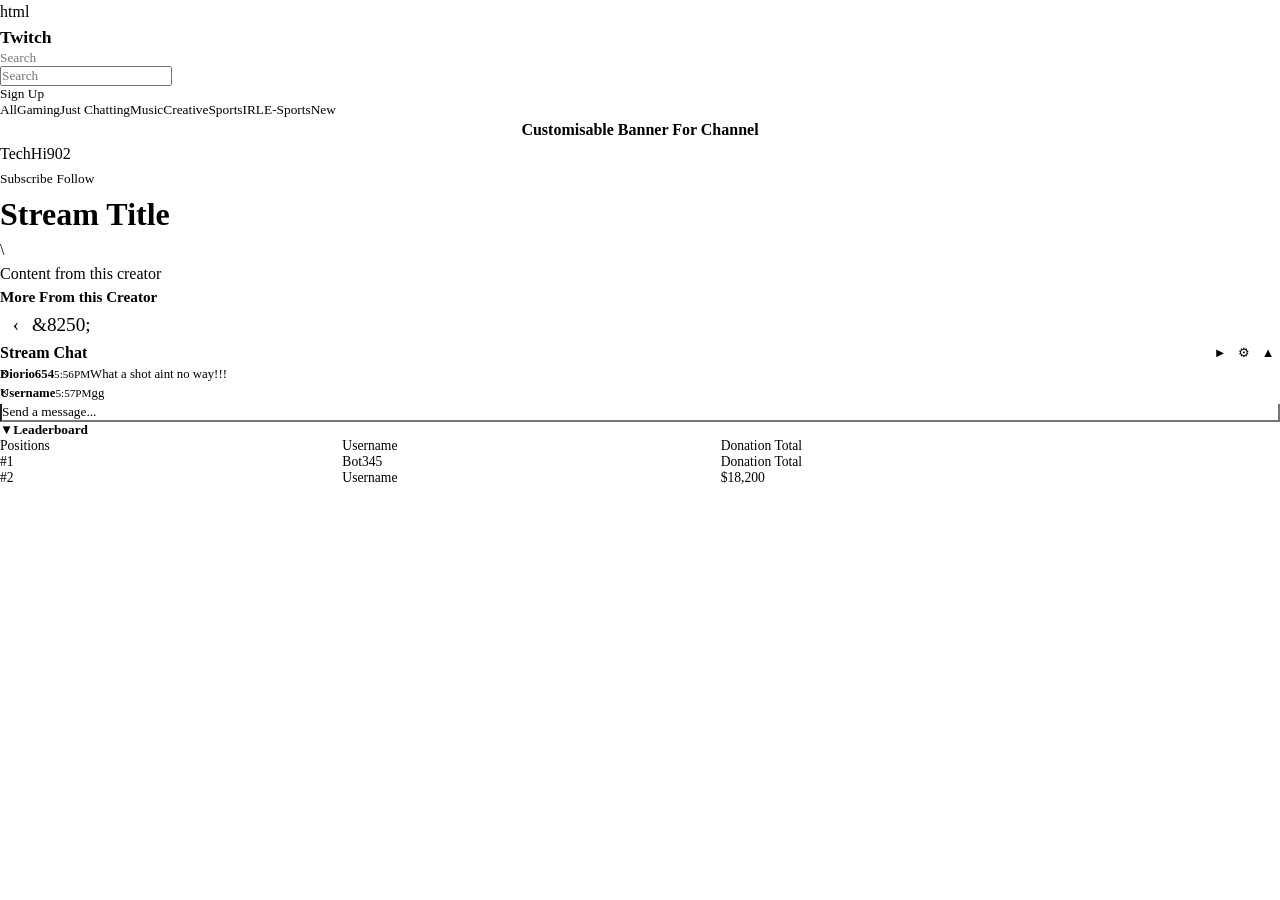
==== twitch redesign/stream.html @ 9281519c "Added authenticator form for Css visuals" ====
html
<!DOCTYPE html>
<html lang="en">
<head>
    <meta charset="UTF-8">
    <meta name="viewport" content="width=device-width, initial-scale=1.0">
    <title>Twitch Redesign - Stream</title>
    <link rel="stylesheet" href="css/variables.css">
    <link rel="stylesheet" href="css/base.css">
    <link rel="stylesheet" href="css/layout.css">
    <link rel="stylesheet" href="css/components.css">
</head>
<body>

    <!-- ================ NAV BAR (Same as index.html =============)-->

    <header class -"navbar">
        <div class="navbar-left">
            <a href="index.html" class="logo">
                <span class="logo-icon"></span>
                <span class="logo-text">Twitch</span>
            </a>
            <button class = "browse-btn">Browse</button>
        </div>

        <div class="navbar-search">
            <input type="search" placeholder="Search" aria-label="Search">
        </div>

        <div class="navbar-right">
            <input type="search" placeholder="Search" aria-label="Search">

        </div>

        <div class="navbar-right">
            <button class="btn-secondary" data-open-auth>Log In</button>
            <button class="btn primary" data-open-auth>Sign Up</button>
            <button class="hamburger-toggle" aria-label="Open Menu" aria-expanded="false">
            <span></span>
            <span></span>
            <span></span>
            </button>
        </div>

        <!--==================Category Pills=================-->
<nav class="category-pills">
    <button class="pill active">All</button>
    <button class="pill">Gaming</button>
    <button class="pill">Just Chatting</button>
    <button class="pill">Music</button>
    <button class="pill">Creative</button>
    <button class="pill">Sports</button>
    <button class="pill">IRL</button>
    <button class="pill">E-Sports</button>
    <button class="pill">New</button>
    <!--All/ Gaming/ Just Chatting/ Music / Creative/ Sports/ IRL/ E-sports-->
</nav>

        <!--logo, browse, search, loin/signup buttons, hamburger icon-->
     </header>

     <!-- =================Customisable Channel Banner ================-->
      <div class="channel-banner">
        Customisable Banner For Channel
      </div>

      <div class="stream-layout">

        <!--===================Player + Info (left column)==================-->
        <div class="stream-main">
            <div class="video-player" aria-label="Stream video player">
                <!-- ===video/ placeholder goes here==-->
            </div>
            <div class="stream-info">
                <img class="pfp" src="" alt="">
                <span class="username">TechHi902</span>
                <div class="stream-stats">
                    <span class="viewers"></span>
                    <span class="status-dot live"></span>
                </div>
                <div class="stream-actions">
                    <button class="btn-primary">Subscribe</button>
                    <button class ="btn-secondary">Follow</button>
                </div>
            </div>

            <h1 class="stream title">Stream Title</h1>

            <div class="tag-row">
                <!-- tag pills, capped at 3-4 + "+N more-->
            </div>\
            
            <p class="stream-description">Content from this creator</p>

            <!-- mobile-only quick access buttons-->

            <div class="mobile-panel-buttons">
                <button class="btn-primary" data-panel="chat">Live Chat</button>
                <button class="btn-primary" data-panel="leaderboard"></button>
            </div>

            <section class= "carousel section"></section>
                <h2 class ="carousel-title">More From this Creator</h2>
                <div class = "carousel-row">
                    <button class="carousel-arrow" aria-label="Scroll left">&#8249</button>
                    <div class="carousel-track"></div>
                    <button class="carousel-arrow" aria-label="Scroll right">&8250;</button>
                </div>
            </section>
        </div>

        <!-- ================= Chat + Leaderboard (right column) =============== -->
        <div class="chat-panel">
    <div class="chat-panel-header">
        <span>Stream Chat</span>
        <div class="chat-header-actions">
            <button class="chat-pause-toggle" aria-label="Pause chat">&#9658;</button>
            <button class="chat-settings" aria-label="Chat settings">&#9881;</button>
            <button class="chat-collapse-toggle" aria-label="Collapse chat">&#9650;</button>
        </div>
    </div>

    <div class="chat-messages">
        <div class="chat-message pinned">
            <span class="chat-user">Diorio654</span>
            <span class="chat-time">5:56PM</span>
            <span class="chat-text">What a shot aint no way!!!</span>
            <button class="chat-delete-btn" aria-label="Delete comment">&times;</button>
        </div>

        <div class="chat-message">
            <span class="chat-user">Username</span>
            <span class="chat-time">5:57PM</span>
            <span class="chat-text">gg</span>
            <button class="chat-delete-btn" aria-label="Delete comment">&times;</button>
        </div>
    </div>

    <input class="chat-input" type="text" placeholder="Send a message...">
</div>

<div class="leaderboard">
    <button class="leaderboard-toggle" aria-expanded="true">
        <span class ="leaderboard-chevron">&#9660</span>Leaderboard    
    </button>
    <div class="collapsible-content" id="leaderboard-content">
        <table class="leaderboard-table">
            <thead>
                <tr>
                    <th>Positions</th>
                    <th>Username</th>
                    <th>Donation Total</th>
                </tr>
            </thead>
                <tbody>
                    <tr>
                        <td>#1</td>
                        <td>Bot345</td>
                        <td>Donation Total</td>
                    </tr>
                    <tr>
                        <td>#2</td>
                        <td>Username</td>
                        <td>$18,200</td>
                    </tr>
                </tbody>
        </table>
    </div>
</div>



      <!-- =============== Auth Modal =================-->
      <div class="modal-overlay" id="auth-modal" hidden>
        <div class="modal-card">
            <button class="modal-close" aria-label="Close">&times;</button>

            
<!-- Step 1: Sign In / Create Account -->
        <div class="auth-step" data-step="signin-signup">
            <div class="auth-logo">
                <span class="logo-icon"></span>
            </div>

            <div class="auth-tabs">
                <button class="auth-tab active" data-auth-tab="signin">Sign In</button>
                <button class="auth-tab" data-auth-tab="signup">Create Account</button>
            </div>

            <!-- Sign In fields -->
            <form class="auth-form" data-form="sign-in">
                <label>
                    Email / Username
                    <input type="text" name="identifier" required>
                </label>
                <label>
                    Password
                    <input type="password" name="password" required>
                </label>
                <p class="auth-link">Forgotten password? <a href="#">Click here</a></p>
                <button type="submit" class="btn-primary">Sign In</button>
            </form>

            <!-- Create Account fields -->
            <form class="auth-form" data-form="create-account" hidden>
                <label>
                    Email / Username
                    <input type="text" name="identifier" required>
                </label>
                <label>
                    Password
                    <input type="password" name="password" required>
                </label>
                <label>
                    Re-Enter Password
                    <input type="password" name="password-confirm" required>
                </label>
                <p class="field-error-message"></p>

                <p class="auth-security-note">
                    🔒 You'll set up two-factor authentication next to keep your account and stream secure.
                </p>

                <button type="submit" class="btn-primary">Create Account</button>
            </form>
        </div>

        <!-- Step 2: 2FA QR setup -->
        <div class="auth-step" data-step="2fa-setup" hidden>
            <div class="auth-logo"><span class="logo-icon"></span></div>
            <p class="auth-instructions">
                Scan this QR code using your phone's camera or an authenticator app
                to set up two-factor authentication. This helps keep your account
                and stream secure.
            </p>
            <div class="qr-placeholder"></div>
            <button class="btn-primary" data-next="2fa-code">Next</button>
        </div>

        <!-- Step 3: 2FA code entry -->
        <div class="auth-step" data-step="2fa-code" hidden>
            <div class="auth-logo"><span class="logo-icon"></span></div>
            <p class="auth-instructions">
                Enter the authentication code from your app below.
            </p>
            <input type="text" class="auth-code-input" placeholder="Enter authentication code">
            <p class="auth-link">Didn't receive a code? <a href="#">Click here to resend</a></p>
            <button class="btn-primary" data-next="signin-signup">Next</button>
        </div>

    </div>
</div>
      <script src="js/main.js" defer></script>
      <script src="js/nav.js" defer></script>
      <script src="js/carousel.js" defer></script>
      <script src="js/chat.js" defer></script>
      <script src="js/leaderboard.js" defer></script>
      <script src="js/auth.js" defer></script>
    </body>
---- twitch redesign/css/base.css ----
/* ===================================================
base.css
Reset+ global based rules. everything here is site wide
=====================================================*/

*{
    margin: 0;
    padding: 0;
    box-sizing: border-box;
}

html {
    scroll-behaviour: smooth;
}

body{
    font-family: 'inter' , 'Segoe UI', Roboto, Helevetica, Arial, sans-serif
    background-color: var(--bg-page);
    color: var(--text-primary);
    line-height: 1.5;
    -webkit-font-smoothing: antialiased;
}

img {
    max-width: 100%;
    display: block;
}

a {
    color: inherit;
    text-decoration: none;
}

button {
    font-family: inherit;
    cursor: pointer;
    border: none;
    background: none;
    color: inherit;
}

input{
    font-family: inherit;
}

ul,
ol {
    list-style: none; 
}

/*Visible keyboard focus - accesiblity*/
a:focus-visible,
button:focus-visible,
input:focus-visible{
    outline: 2px solid var (--purple-light);
    outline-offset: 2px;
}

/*Respect reduced motion preference*/
@media (prefers-reduced-motion: reduce) {
    animation-duration: 0.01ms !important;
    animation-iteration-count: 1 !important;
    transition-duration: 0.01ms !important;
    scroll-behaviour: auto !important;
}

/*Utility: visually hidden but still readable by screen readers */
.visually-hidden {
    position: absolute;
    width:1px;
    height:1px;
    overflow: hidden;
    clip: rect(0,0,0,0);
    white-space:nowrap;
}
---- twitch redesign/css/layout.css ----
/*===========================================================
layout.css
Structural layout: nav, sidebar, grid systems, page-level positioning.
Mobile first: base styles = mobile, override upward with @media (min-width ; var(--breakpoint-desktop)) for desktop.
=================================================================================================================*/

/*--- Top nav bar ----*/
.navbar {
    background-color: var(--bg-header);
    display: flex;
    align-items: center;
    justify-content: space-between;
    gap: var(--space-md);
    padding: var(--space-sm) var(--space-md);
}

.navbar-left {
    display: flex;
    align-items: center;
    gap: var(--space-md);
}

.logo {
display: flex;
align-items: center;
gap:var(--space-xs);
}

.logo-text {
    font-weight: 700;
    font-size: 1.1rem;
}

.browse-btn {
    background-color: var(--bg-surface);
    color:var(--text-primary);
    border: 1px solid var(--border-divider);
    border-radius: var(--radius-pill);
    padding: var(--space-xs) var(--space-md);
    display: none; /* hidden on mobile*/
}

.navbar-search {
    flex: 1;
    max-width: 400px;
}

.navbar-search input{
width: 100%;
background-color: var(--bg-surface);
border: 1px solid var(--border-divider);
border-radius: var(--radius-pill);
padding: var(--space-xs) var(--space-md);
color: var(--text-primary);
}

.navbar-search input: :placeholder {
    color: var(--text-muted);
}

.navbar-right {
    display: flex;
    align-items: center;
    gap: var(--space-sm);
}

.navbar-right .btn-secondary,
.navbar-right .btn-primary {
    display: none; /* hidden on mobile shown on dekstop below
}

/*--- Hamburger icon---*/
.hamburger-toggle {
    display: flex;
    flex-direction: column;
    justify-content: center;
    gap: 4px;
    width: 24px;
    height: 24px;
}

.hamburger-drawer {
    position: fixed;
    top: 0;
    right: 0; 
    width: 260px;
    height: 100%;
    background-color: var(--bg-surface);
    border-left: 1px solid var(--border-divider);
    padding: var(--space-lg) var(--space-md);
    transform: translateX(100%);
    transition: transform var(--duration-expand) var(--ease-out);
}

.hamburger-drawer.open {
    transform: translateX(0);
    transition: transform var(--duration-expand) var(--ease-out);
}

    /* background-color: var (--bg header); */
    /*displayt: flex; align-items: center; justify-content: space-between; */
}

/* -- Cateogry pill row ----*/
.category-pills {
   display: flex;
   gap: var(--space-sm);
   overflow-x: auto;
   padding: var(--space-sm) var(--space-md);
   scrollbar-width: none; /* hides scroll bar on firefox */
}

.category-pills::-webkit-scrollbar{
    display: none; /* hide scrollbar on chrome, safari, edge*/
}

.category-pills .pill {
    flex-shrink: 0;
    background-color: var(--bg-surface);
    color: var(--text-primary);
    border: 1px solid var(--border-divider);
    border-radius: var(--radius-pill);
    padding: var(--space-xs) var(--space-md);
    white-space: nowrap;
}

.category-pills .pill-active {
background-color: var(--purple-primary);
border-color: var(--purple-primary);
font-weight: 700;
}



/* --- Sidebar (Followed Channels / Top Live Channels) --- */
.sidebar {
    display:none; /*hidden by deafult on mobile - hamburger menu replaces it */
    width: 240px;
    flex-shrink: 0;
    backgrund-color: var(--bg-surface);
}

.sidebar-header {
    background-color: var(--purple-light);
    color: var(--bg-page); /* dark text on light purple constrast improved */
    font-size: 0.9rem;
    font-weight: 700;
    padding: var(--space-sm) var(--space-md);
}

.channel-list-headers {
    display: flex;
    justify-content: space-inbetween;
    padding: var(--space-xs) var(--space-md);
    color: var(--text-muted);
    font-size: 0.75rem;
    border-bottom: 1px solid var(--border-divider-);
}

.channel-row {
    display: flex;
    align-items: center;
    justify-content: space-inbetween;
    gap: var(--space-sm);
    padding: var(--space-sm) var(--space-md);
    border-bottom: 1px solid var(--border-divider);
}

.channel-row .username {
    color: var(--text-primary);
    font-size: 0.85rem;
}

.channel-row .view-count {
    color: var(--text-primary);
    font-size: 0.85rem;
}


/* Carousel Sections---*/
.carousel-section {
    padding:var(--space-md);
}

.carousel-title {
    background-color: var(--bg-surface);
    color: var(--text-primary);
    font-size: 0.95rem;
    padding: var(--space-sm) var(--space-md);
    border-radius: var(--radius-sm);
    margin-bottom: var(--space-sm);
}

.carousel-row {
    display: flex;
    align-items: center;
    gap: var(--space-xs);
}

.carousel-track {
    display: flex;
    gap: var(--space-md);
    overflow-x: auto;
    scroll-behavior: smooth;
    scrollbar-width: none; 
}

.carousel-track::-webkit-scrollbar {
    display: none;
}

.carousel-arrow {
    flex-shrink: 0;
    background-color: var(--bg-surface);
    color: var(--text-primary);
    border-radius: 50%;
    width: 32px;
    height: 32px;
    font-size: 1.2rem;
}

/* --- Channel Banner ---- */
.channel-banner {
    background-color: var(--purple-muted);
    color: var(--text-primary);
    text-align: center;
    font-weight: 700;
    padding: var(--space-sm);
}

/* ---- Stream Page Layout ---*/
.stream-layout {
    display: flex;
    flex-direction: column;
    gap: var(--space-md);
    padding: var(--space-md);
}

.stream-main {
    display: flex;
    flex-direction: column;
    gap: var(--space-sm);
}
.mobile-panel-buttons {
    display: flex;
    gap: var(--space-sm);
}

.stream-side {
    display: none; /* hidden on mobile accessed via the buttons above instead */
    flex-direction: column;
    gap: var(--space-md);
}

.stream-side.mobile-open {
    display: flex; /* main.js adds this class when a panel button is tapped */
}

/* ---Auth Modal Layout---*/

.modal-card {
    width: 100%;
    max-width: 360px;
    padding: var(--space-lg);
    display: flex;
    flex-direction: column;
    gap: var(--space-md);
    position: relative;
    margin: var(--space-md);
}

.auth-logo {
    dispaly: flex;
    justify-content: center;
}

.auth-tabs {
    display: flex;
    gap: var(--space-sm);
    justify-content: center;
}

.auth-form {
    display: flex;
    flex-direction: column;
    gap: var(--space-sm);
}

.auth-form label {
    display: flex;
    flex-direction: column;
    gap: var(--space-xs);
    font-size: 0.85rem;
    color: var(--text-secondary);
 }

 .auth-form input {
    background-color: var(--bg-page);
    border: 1px solid vare(--border-divider);
    border-radius: var(--radius-sm);
    padding: var(--raqdius-sm);
    color:var(--text-primary);
 }

/* ---- Dekstop side by side columns --- */
@media (min-width: 1024px) {
    .stream.layout {
        flex-direction: row;
    }

    .stream-main {
        flex: 7;
    }

    .stream-side {
        display: flex; /*always visibler on desktop*/
        flex: 3;
    }

    .mobile-panel-buttons {
        display: none /* not needed on desktop sidebar is always shown*/
    }
}
/* ===== Page WrapperL Sidebar + main content --- */
.page-body {
    dispaly: flex;
}

.main-content {
    flex: 1;
    min-width: 0; /*prevents flex children from overflowing on narrower screens
}
/* Main content grid: stream page -- */
.stream-layout {
    /*display: grid; grid -template-columns: 1fr; gap: var(--space-md); */
}

/* ---Desktop overrides --- */
@media (min-width: 1024px) {
    .sidebar {
        display: block;
    }

    .hamburger-toggle {
        display:none;
    }

    .browse-btn {
        display: block;
    }

    .navbar-right .btn secondary,
    .navbar-right .btn-primary {
        display: block;
    }

    .stream-layout {
        /*grid-template-columns: 70% 30%; */
    }
}
---- twitch redesign/css/components.css ----
/*=====================================================================
components.css
reusuable Ui components: cards, buttons, chat panel, leadorboard, tags
=====================================================================*/

/*---- Buttons ----*/
.btn-primary {
    background-color: var(--purple-primary);
    color: var(--text-primary);
    border-radius: var(--radius-pill);
    padding: var(--space-sm) var(--space-md);
}

.btn-secondary {
    background-color: var(--purple-muted);
    color: var(--text-primary);
    border-radius: var(--radius-pill);
    padding: var(--space-sm) var(--space-md);
}

/*---Streamer Card----*/
.card {
    background-color: var(--bg-surface);
    border: 1px solid var(--border-divider);
    border-radius: var(--radius-md);
    flex-shrink: 0;
    width: 260px;
    overflow: hidden;
}

.card-thumbnail {
    width: 100%;
    aspect-ratio: 16 / 9;
    background-color: var(--border-divider);
}

.card-info {
    display: flex;
    align-items: center;
    gap: var(--space-sm);
    padding: var(--space-sm);
}

.card-pfp {
    width: 32px;
    height: 32px;
    border-radius: 50%;
    background-color: var(--text-muted); /* visible placeholder until real images are added*/
    flex-shrink: 0;
}

.card-details {
    display: flex;
    flex-direction: column;
    min-width: 0; /* allows text overflows to work below*/
}

.card-username {
    color: var(--text-primary);
    font-size:0.85rem;
    font-weight: 700;
    white-space: nowrap;
    overflow: hidden;
    text-overflow: ellipsis;
}

.card-viewers {
    color: var(--text-secondary);
    font-size: 0.75rem;
}

.card-tags {
    display: flex;
    gap: var(--space-xs);
    padding: 0 var(--space-sm) var(--space-sm);
    flex-wrap: wrap;
}

.tag {
    background-color: var(--border-divider);
    color: var(--text-secondary);
    font-size: 0.7rem;
    padding: 2px var(--space-xs);
    border-radius: var(--radius-sm);
}
/* Status Dot ---*/
.status-dot {
    width: 8px;
    height: 8px;
    border-radius: 50%;
}

.status-dot.live{
    background-color:var(--status-offline);
}

/*--- Video Player ---*/
.video-player {
    width: 100%
    aspect-ratio: 16 / 9;
    background-color: var(--border-divider);
    border-left: 3px solid var(--purple-primary);
}

/* --- Chat panel --- */
.chat-panel {
  background-color: var(--bg-surface);
  border: 1px solid var(--border-divider);
  border-radius: var(--radius-md);
  display: flex;
  flex-direction: column;
  max-height: 500px;
}

.chat-panel-header {
  display: flex;
  align-items: center;
  justify-content: space-between;
  padding: var(--space-sm) var(--space-md);
  border-bottom: 1px solid var(--border-divider);
  font-weight: 700;
}

.chat-header-actions {
  display: flex;
  gap: var(--space-xs);
}

.chat-header-actions button {
  width: 24px;
  height: 24px;
  font-size: 0.8rem;
  color: var(--text-secondary);
}

.chat-panel.collapsed .chat-messages,
.chat-panel.collapsed .chat-input {
  display: none;
}

.chat-messages {
  flex: 1;
  overflow-y: auto;
  padding: var(--space-sm);
  display: flex;
  flex-direction: column;
  gap: var(--space-xs);
}

.chat-message {
  display: flex;
  align-items: baseline;
  gap: var(--space-xs);
  padding: var(--space-xs);
  border-radius: var(--radius-sm);
  font-size: 0.8rem;
  position: relative;
}

.chat-message.pinned {
  background-color: var(--border-divider);
  border-left: 3px solid var(--purple-primary);
  padding-right: 24px; /* room for the delete button */
}

.chat-user {
  color: var(--purple-light);
  font-weight: 700;
  flex-shrink: 0;
}

.chat-time {
  color: var(--text-muted);
  font-size: 0.7rem;
  flex-shrink: 0;
}

.chat-text {
  color: var(--text-primary);
}

.chat-delete-btn {
  position: absolute;
  right: var(--space-xs);
  top: var(--space-xs);
  color: var(--text-muted);
  font-size: 0.9rem;
}

.chat-delete-btn:hover {
  color: var(--status-offline);
}

.chat-input {
  border-top: 1px solid var(--border-divider);
  background: transparent;
  color: var(--text-primary);
  padding: var(--space-sm);
}

.chat-input::placeholder {
  color: var(--text-muted);
}

/*Leaderbaord Panel --- */
.leaderboard {
  background-color: var(--bg-surface);
  border: 1px solid var(--border-divider);
  border-radius: var(--radius-md);
  overflow: hidden;
}

.leaderboard-toggle {
  width: 100%;
  display: flex;
  align-items: center;
  gap: var(--space-xs);
  padding: var(--space-sm) var(--space-md);
  font-weight: 700;
  color: var(--text-primary);
}

.leaderboard-chevron {
  transition: transform var(--duration-toggle) var(--ease-out);
}

.collapsible-content.collapsed + .leaderboard-chevron,
.leaderboard-toggle[aria-expanded="false"] .leaderboard-chevron {
  transform: rotate(-90deg);
}

.leaderboard-table {
  width: 100%;
  border-collapse: collapse;
  font-size: 0.85rem;
}

.leaderboard-table th {
  color: var(--text-muted);
  text-align: left;
  font-weight: 400;
  padding: var(--space-xs) var(--space-md);
  border-bottom: 1px solid var(--border-divider);
}

.leaderboard-table td {
  color: var(--text-primary);
  padding: var(--space-xs) var(--space-md);
  border-bottom: 1px solid var(--border-divider);

/*--Collapsible Panel shared behaviour ---*/
.collapsible-content {
    overflow: hidden;
    transition: max-height var(--duration-collapse)var(--ease-out);
}

.collapsible-content.collapsed {
    max-height: 0;
    transition: max-height var(--duration-collapse)var(--ease-in);
}

/* --- Stream info block ---*/
.stream-info {
    display: flex;
    align-items: center;
    flex-wrap: wrap;
    gap: var(--space-sm);

}

.stream-info .pfp {
    width: 40px;
    height: 40px;
    border-radius: 50%;
    background-color: var(--text-muted);
}

.stream-info .username {
    background-color: var(--bg-surface);
    padding: var(--space-xs) var(--space-sm);
    border-radius: var(--radius-pill);
    font-weight: 700;
}

.stream-stats {
    display:flex;
    align-items: center;
    gap: var(--space-xs);
    color: var(--purple-light);
    font-weight: 700;
}

.stream-actions {
    margin-left: auto;
    display: flex;
    gap: var(--space-sm);
}

.stream-title {
    font-sizeA: 1.1rem;
}

.tag-row {
    display: flex;
    gap: var(--space-xs);
    flex-wrap: wrap;
}

.stream-description {
    color: var(--text-secondary);
    font-size: 0.9rem;
}
/*Auth Modal*/
.modal-overlay {
    position: fixed;
    inset: 0;
    background-color: rgba(0,0,0,0.6);
    display: flex;
    align-items: center;
    justify-content: center;
}

.modal-card{
    background-color: var(--bg-surface);
    border: 1px solid var(--border-divider);
    border-radius: var(--radius-md);
}

/* Form error State*/
.field-error {
    border:1px solid var(--status-offline);
}

.field-error-message {
    color: var(--status-offline);
    font-size: 085rem;
}
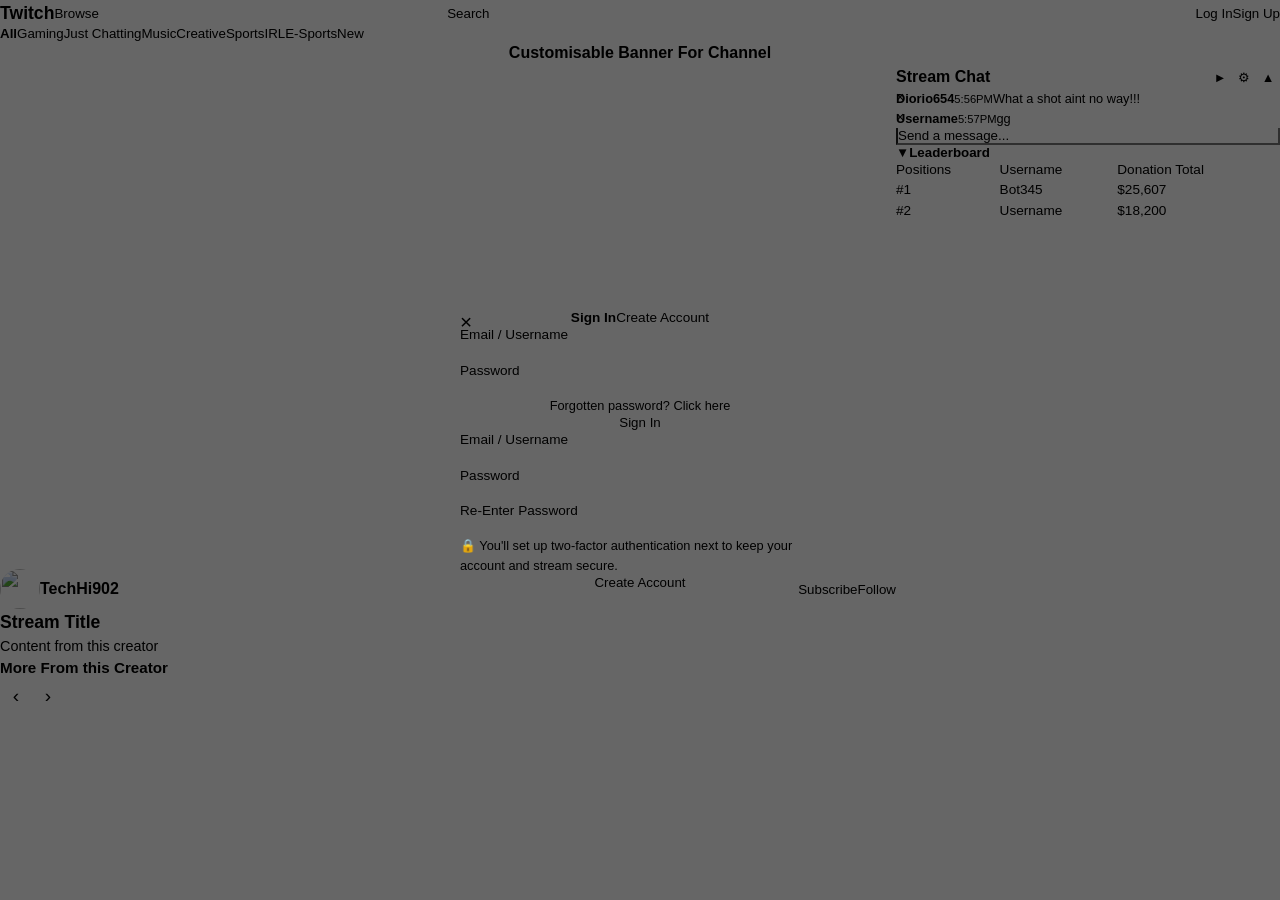
==== commit 73ea95ee: "Fixed remaining errors from CSS syntas across all stylesheets" ====
--- a/twitch redesign/stream.html
+++ b/twitch redesign/stream.html
@@ -1,4 +1,4 @@
-html
+
 <!DOCTYPE html>
 <html lang="en">
 <head>
@@ -14,7 +14,7 @@
 
     <!-- ================ NAV BAR (Same as index.html =============)-->
 
-    <header class -"navbar">
+    <header class ="navbar">
         <div class="navbar-left">
             <a href="index.html" class="logo">
                 <span class="logo-icon"></span>
@@ -28,21 +28,17 @@
         </div>
 
         <div class="navbar-right">
-            <input type="search" placeholder="Search" aria-label="Search">
-
-        </div>
-
-        <div class="navbar-right">
             <button class="btn-secondary" data-open-auth>Log In</button>
-            <button class="btn primary" data-open-auth>Sign Up</button>
+            <button class="btn-primary" data-open-auth>Sign Up</button>
             <button class="hamburger-toggle" aria-label="Open Menu" aria-expanded="false">
             <span></span>
             <span></span>
             <span></span>
             </button>
         </div>
-
-        <!--==================Category Pills=================-->
+     </header>
+
+             <!--==================Category Pills=================-->
 <nav class="category-pills">
     <button class="pill active">All</button>
     <button class="pill">Gaming</button>
@@ -56,9 +52,6 @@
     <!--All/ Gaming/ Just Chatting/ Music / Creative/ Sports/ IRL/ E-sports-->
 </nav>
 
-        <!--logo, browse, search, loin/signup buttons, hamburger icon-->
-     </header>
-
      <!-- =================Customisable Channel Banner ================-->
       <div class="channel-banner">
         Customisable Banner For Channel
@@ -84,11 +77,11 @@
                 </div>
             </div>
 
-            <h1 class="stream title">Stream Title</h1>
+            <h1 class="stream-title">Stream Title</h1>
 
             <div class="tag-row">
                 <!-- tag pills, capped at 3-4 + "+N more-->
-            </div>\
+            </div>
             
             <p class="stream-description">Content from this creator</p>
 
@@ -96,20 +89,21 @@
 
             <div class="mobile-panel-buttons">
                 <button class="btn-primary" data-panel="chat">Live Chat</button>
-                <button class="btn-primary" data-panel="leaderboard"></button>
-            </div>
-
-            <section class= "carousel section"></section>
+                <button class="btn-primary" data-panel="leaderboard">Leaderboard</button>
+            </div>
+
+            <section class= "carousel-section">
                 <h2 class ="carousel-title">More From this Creator</h2>
                 <div class = "carousel-row">
-                    <button class="carousel-arrow" aria-label="Scroll left">&#8249</button>
+                    <button class="carousel-arrow" aria-label="Scroll left">&#8249;</button>
                     <div class="carousel-track"></div>
-                    <button class="carousel-arrow" aria-label="Scroll right">&8250;</button>
+                    <button class="carousel-arrow" aria-label="Scroll right">&#8250;</button>
                 </div>
             </section>
         </div>
 
         <!-- ================= Chat + Leaderboard (right column) =============== -->
+         <aside class="stream-side" id="side-panel">
         <div class="chat-panel">
     <div class="chat-panel-header">
         <span>Stream Chat</span>
@@ -141,7 +135,7 @@
 
 <div class="leaderboard">
     <button class="leaderboard-toggle" aria-expanded="true">
-        <span class ="leaderboard-chevron">&#9660</span>Leaderboard    
+        <span class ="leaderboard-chevron">&#9660;</span> Leaderboard    
     </button>
     <div class="collapsible-content" id="leaderboard-content">
         <table class="leaderboard-table">
@@ -156,7 +150,7 @@
                     <tr>
                         <td>#1</td>
                         <td>Bot345</td>
-                        <td>Donation Total</td>
+                        <td>$25,607</td>
                     </tr>
                     <tr>
                         <td>#2</td>
@@ -167,6 +161,8 @@
         </table>
     </div>
 </div>
+</aside>
+</div>                      <!--closed .stream-layout-->
 
 
 
@@ -257,3 +253,4 @@
       <script src="js/leaderboard.js" defer></script>
       <script src="js/auth.js" defer></script>
     </body>
+</html>
--- a/twitch redesign/css/base.css
+++ b/twitch redesign/css/base.css
@@ -10,11 +10,11 @@
 }
 
 html {
-    scroll-behaviour: smooth;
+    scroll-behavior: smooth;
 }
 
 body{
-    font-family: 'inter' , 'Segoe UI', Roboto, Helevetica, Arial, sans-serif
+    font-family: 'inter' , 'Segoe UI', Roboto, Helvetica, Arial, sans-serif;
     background-color: var(--bg-page);
     color: var(--text-primary);
     line-height: 1.5;
@@ -52,16 +52,18 @@
 a:focus-visible,
 button:focus-visible,
 input:focus-visible{
-    outline: 2px solid var (--purple-light);
+    outline: 2px solid var(--purple-light);
     outline-offset: 2px;
 }
 
 /*Respect reduced motion preference*/
-@media (prefers-reduced-motion: reduce) {
+@media (prefers-reduced-motion: reduce){
+*{
     animation-duration: 0.01ms !important;
     animation-iteration-count: 1 !important;
     transition-duration: 0.01ms !important;
-    scroll-behaviour: auto !important;
+    scroll-behavior: auto !important;
+}
 }
 
 /*Utility: visually hidden but still readable by screen readers */
--- a/twitch redesign/css/layout.css
+++ b/twitch redesign/css/layout.css
@@ -54,7 +54,7 @@
 color: var(--text-primary);
 }
 
-.navbar-search input: :placeholder {
+.navbar-search input::placeholder {
     color: var(--text-muted);
 }
 
@@ -66,7 +66,7 @@
 
 .navbar-right .btn-secondary,
 .navbar-right .btn-primary {
-    display: none; /* hidden on mobile shown on dekstop below
+    display: none; /* hidden on mobile shown on dekstop below*/
 }
 
 /*--- Hamburger icon---*/
@@ -99,7 +99,7 @@
 
     /* background-color: var (--bg header); */
     /*displayt: flex; align-items: center; justify-content: space-between; */
-}
+
 
 /* -- Cateogry pill row ----*/
 .category-pills {
@@ -124,7 +124,7 @@
     white-space: nowrap;
 }
 
-.category-pills .pill-active {
+.category-pills .pill.active {
 background-color: var(--purple-primary);
 border-color: var(--purple-primary);
 font-weight: 700;
@@ -137,7 +137,7 @@
     display:none; /*hidden by deafult on mobile - hamburger menu replaces it */
     width: 240px;
     flex-shrink: 0;
-    backgrund-color: var(--bg-surface);
+    background-color: var(--bg-surface);
 }
 
 .sidebar-header {
@@ -150,17 +150,17 @@
 
 .channel-list-headers {
     display: flex;
-    justify-content: space-inbetween;
+    justify-content: space-between;
     padding: var(--space-xs) var(--space-md);
     color: var(--text-muted);
     font-size: 0.75rem;
-    border-bottom: 1px solid var(--border-divider-);
+    border-bottom: 1px solid var(--border-divider);
 }
 
 .channel-row {
     display: flex;
     align-items: center;
-    justify-content: space-inbetween;
+    justify-content: space-between;
     gap: var(--space-sm);
     padding: var(--space-sm) var(--space-md);
     border-bottom: 1px solid var(--border-divider);
@@ -270,7 +270,7 @@
 }
 
 .auth-logo {
-    dispaly: flex;
+    display: flex;
     justify-content: center;
 }
 
@@ -296,15 +296,15 @@
 
  .auth-form input {
     background-color: var(--bg-page);
-    border: 1px solid vare(--border-divider);
+    border: 1px solid var(--border-divider);
     border-radius: var(--radius-sm);
-    padding: var(--raqdius-sm);
+    padding: var(--space-sm);
     color:var(--text-primary);
  }
 
 /* ---- Dekstop side by side columns --- */
 @media (min-width: 1024px) {
-    .stream.layout {
+    .stream-layout {
         flex-direction: row;
     }
 
@@ -323,12 +323,12 @@
 }
 /* ===== Page WrapperL Sidebar + main content --- */
 .page-body {
-    dispaly: flex;
+    display: flex;
 }
 
 .main-content {
     flex: 1;
-    min-width: 0; /*prevents flex children from overflowing on narrower screens
+    min-width: 0; /*prevents flex children from overflowing on narrower screens*/
 }
 /* Main content grid: stream page -- */
 .stream-layout {
@@ -349,7 +349,7 @@
         display: block;
     }
 
-    .navbar-right .btn secondary,
+    .navbar-right .btn-secondary,
     .navbar-right .btn-primary {
         display: block;
     }
--- a/twitch redesign/css/components.css
+++ b/twitch redesign/css/components.css
@@ -91,12 +91,12 @@
 }
 
 .status-dot.live{
-    background-color:var(--status-offline);
+    background-color:var(--status-live);
 }
 
 /*--- Video Player ---*/
 .video-player {
-    width: 100%
+    width: 100%;
     aspect-ratio: 16 / 9;
     background-color: var(--border-divider);
     border-left: 3px solid var(--purple-primary);
@@ -247,16 +247,16 @@
   color: var(--text-primary);
   padding: var(--space-xs) var(--space-md);
   border-bottom: 1px solid var(--border-divider);
-
+}
 /*--Collapsible Panel shared behaviour ---*/
 .collapsible-content {
     overflow: hidden;
-    transition: max-height var(--duration-collapse)var(--ease-out);
+    transition: max-height var(--duration-collapse) var(--ease-out);
 }
 
 .collapsible-content.collapsed {
     max-height: 0;
-    transition: max-height var(--duration-collapse)var(--ease-in);
+    transition: max-height var(--duration-collapse) var(--ease-in);
 }
 
 /* --- Stream info block ---*/
@@ -297,7 +297,7 @@
 }
 
 .stream-title {
-    font-sizeA: 1.1rem;
+    font-size: 1.1rem;
 }
 
 .tag-row {
@@ -325,6 +325,69 @@
     border: 1px solid var(--border-divider);
     border-radius: var(--radius-md);
 }
+  .modal-close {
+    position: absolute;
+    top: var(--space-sm);
+    right: var(--space-sm);
+    font-size: 1.3rem;
+    color:var(--text-secondary);
+  }
+.auth-tab {
+  background-color: var(--bg-page);
+  color: var(--text-secondary);
+  border-radius: var(--radius-pill);
+  padding: var(--space-xs) var(--space-md);
+  font-size: 0.85rem;
+}
+
+.auth-tab.active {
+  background-color: var(--purple-primary);
+  color: var(--text-primary);
+  font-weight: 700;
+}
+
+.auth-link {
+  font-size: 0.8rem;
+  color: var(--text-muted);
+  text-align: center;
+}
+
+.auth-link a {
+  color: var(--purple-light);
+}
+
+.auth-security-note {
+  background-color: var(--bg-page);
+  border: 1px solid var(--purple-muted);
+  border-radius: var(--radius-sm);
+  padding: var(--space-sm);
+  font-size: 0.8rem;
+  color: var(--text-secondary);
+}
+
+.auth-instructions {
+  font-size: 0.85rem;
+  color: var(--text-secondary);
+  text-align: center;
+}
+
+.qr-placeholder {
+  width: 160px;
+  height: 160px;
+  background-color: var(--text-primary);
+  border: 3px solid var(--purple-primary);
+  border-radius: var(--radius-sm);
+  margin: 0 auto;
+}
+
+.auth-code-input {
+  background-color: var(--bg-page);
+  border: 1px solid var(--border-divider);
+  border-radius: var(--radius-sm);
+  padding: var(--space-sm);
+  color: var(--text-primary);
+  text-align: center;
+}
 
 /* Form error State*/
 .field-error {
@@ -333,5 +396,5 @@
 
 .field-error-message {
     color: var(--status-offline);
-    font-size: 085rem;
+    font-size: 0.85rem;
 }
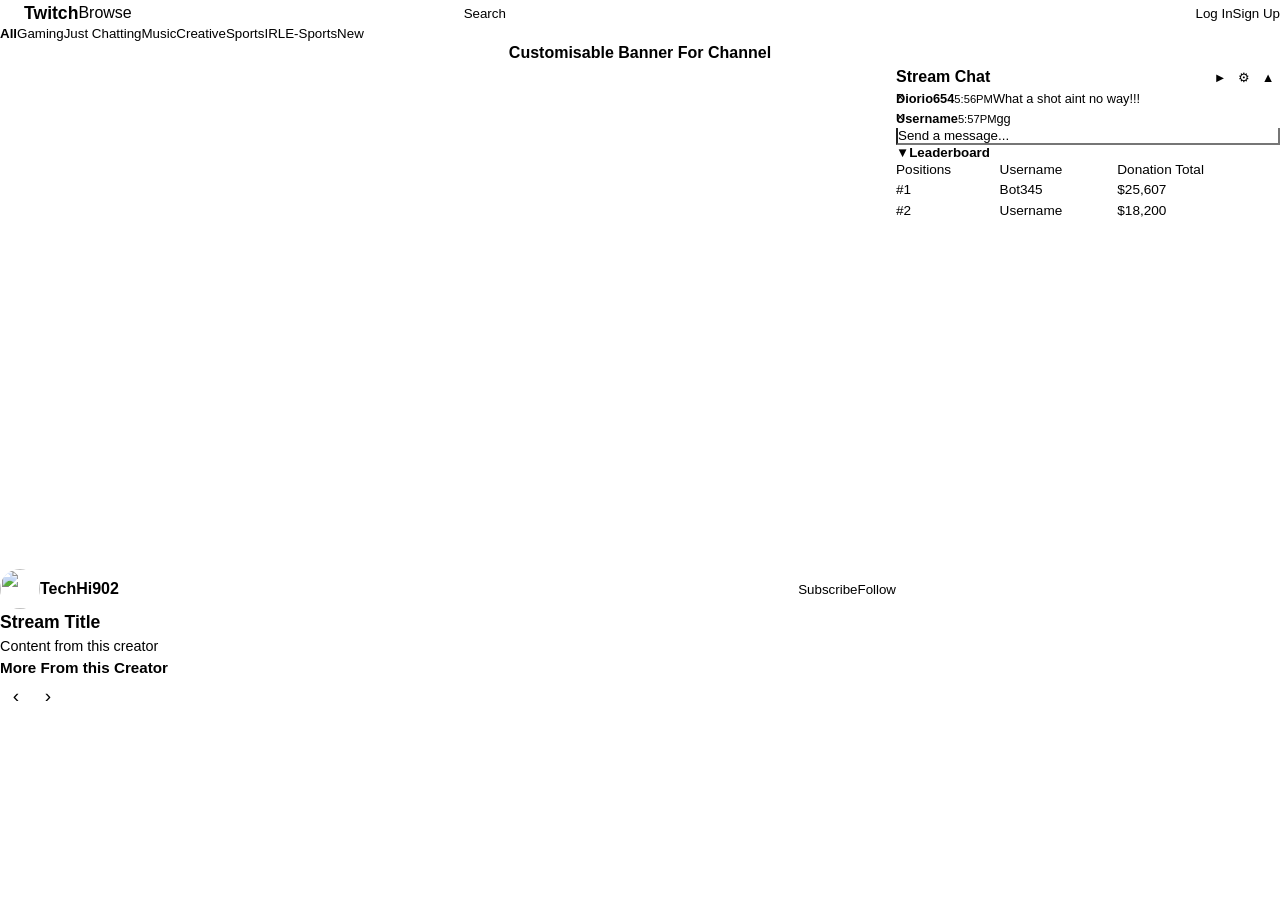
==== commit 86467f44: "hidden html attribvute with css rule fixed override with [hidden]" ====
--- a/twitch redesign/stream.html
+++ b/twitch redesign/stream.html
@@ -20,7 +20,7 @@
                 <span class="logo-icon"></span>
                 <span class="logo-text">Twitch</span>
             </a>
-            <button class = "browse-btn">Browse</button>
+            <a href="stream.html" class="browse-btn">Browse</a>
         </div>
 
         <div class="navbar-search">
@@ -28,8 +28,8 @@
         </div>
 
         <div class="navbar-right">
-            <button class="btn-secondary" data-open-auth>Log In</button>
-            <button class="btn-primary" data-open-auth>Sign Up</button>
+            <button class="btn-secondary" data-open-auth="signin">Log In</button>
+            <button class="btn-primary" data-open-auth="signup">Sign Up</button>
             <button class="hamburger-toggle" aria-label="Open Menu" aria-expanded="false">
             <span></span>
             <span></span>
@@ -166,83 +166,57 @@
 
 
 
-      <!-- =============== Auth Modal =================-->
       <div class="modal-overlay" id="auth-modal" hidden>
-        <div class="modal-card">
-            <button class="modal-close" aria-label="Close">&times;</button>
-
-            
-<!-- Step 1: Sign In / Create Account -->
-        <div class="auth-step" data-step="signin-signup">
-            <div class="auth-logo">
-                <span class="logo-icon"></span>
-            </div>
-
-            <div class="auth-tabs">
-                <button class="auth-tab active" data-auth-tab="signin">Sign In</button>
-                <button class="auth-tab" data-auth-tab="signup">Create Account</button>
-            </div>
-
-            <!-- Sign In fields -->
-            <form class="auth-form" data-form="sign-in">
-                <label>
-                    Email / Username
-                    <input type="text" name="identifier" required>
-                </label>
-                <label>
-                    Password
-                    <input type="password" name="password" required>
-                </label>
-                <p class="auth-link">Forgotten password? <a href="#">Click here</a></p>
-                <button type="submit" class="btn-primary">Sign In</button>
-            </form>
-
-            <!-- Create Account fields -->
-            <form class="auth-form" data-form="create-account" hidden>
-                <label>
-                    Email / Username
-                    <input type="text" name="identifier" required>
-                </label>
-                <label>
-                    Password
-                    <input type="password" name="password" required>
-                </label>
-                <label>
-                    Re-Enter Password
-                    <input type="password" name="password-confirm" required>
-                </label>
-                <p class="field-error-message"></p>
-
-                <p class="auth-security-note">
-                    🔒 You'll set up two-factor authentication next to keep your account and stream secure.
-                </p>
-
-                <button type="submit" class="btn-primary">Create Account</button>
-            </form>
-        </div>
-
-        <!-- Step 2: 2FA QR setup -->
-        <div class="auth-step" data-step="2fa-setup" hidden>
-            <div class="auth-logo"><span class="logo-icon"></span></div>
-            <p class="auth-instructions">
-                Scan this QR code using your phone's camera or an authenticator app
-                to set up two-factor authentication. This helps keep your account
-                and stream secure.
-            </p>
-            <div class="qr-placeholder"></div>
-            <button class="btn-primary" data-next="2fa-code">Next</button>
-        </div>
-
-        <!-- Step 3: 2FA code entry -->
-        <div class="auth-step" data-step="2fa-code" hidden>
-            <div class="auth-logo"><span class="logo-icon"></span></div>
-            <p class="auth-instructions">
-                Enter the authentication code from your app below.
-            </p>
-            <input type="text" class="auth-code-input" placeholder="Enter authentication code">
-            <p class="auth-link">Didn't receive a code? <a href="#">Click here to resend</a></p>
-            <button class="btn-primary" data-next="signin-signup">Next</button>
-        </div>
+  <div class="modal-card">
+    <button class="modal-close" aria-label="Close">&times;</button>
+
+    <!-- Sign In -->
+    <div class="auth-step" data-step="signin">
+      <div class="auth-logo"><span class="logo-icon"></span></div>
+      <h2 class="auth-heading">Sign In</h2>
+      <form class="auth-form" data-form="sign-in">
+        <label>Email / Username<input type="text" name="identifier" required></label>
+        <label>Password<input type="password" name="password" required></label>
+        <p class="auth-link">Forgotten password? <a href="#">Click here</a></p>
+        <button type="submit" class="btn-primary">Sign In</button>
+      </form>
+      <p class="auth-switch">New here? <a href="#" data-switch-auth="signup">Create an account</a></p>
+    </div>
+
+    <!-- Create Account -->
+    <div class="auth-step" data-step="signup" hidden>
+      <div class="auth-logo"><span class="logo-icon"></span></div>
+      <h2 class="auth-heading">Create Account</h2>
+      <form class="auth-form" data-form="create-account">
+        <label>Email / Username<input type="text" name="identifier" required></label>
+        <label>Password<input type="password" name="password" required></label>
+        <label>Re-Enter Password<input type="password" name="password-confirm" required></label>
+        <p class="field-error-message"></p>
+        <p class="auth-security-note">🔒 You'll set up two-factor authentication next to keep your account and stream secure.</p>
+        <button type="submit" class="btn-primary">Create Account</button>
+      </form>
+      <p class="auth-switch">Already have an account? <a href="#" data-switch-auth="signin">Sign in</a></p>
+    </div>
+
+    <!-- 2FA QR setup -->
+    <div class="auth-step" data-step="2fa-setup" hidden>
+      <div class="auth-logo"><span class="logo-icon"></span></div>
+      <p class="auth-instructions">Scan this QR code using your phone's camera or an authenticator app to set up two-factor authentication.</p>
+      <div class="qr-placeholder"></div>
+      <button class="btn-primary" data-next="2fa-code">Next</button>
+    </div>
+
+    <!-- 2FA code entry -->
+    <div class="auth-step" data-step="2fa-code" hidden>
+      <div class="auth-logo"><span class="logo-icon"></span></div>
+      <p class="auth-instructions">Enter the authentication code from your app below.</p>
+      <input type="text" class="auth-code-input" placeholder="Enter authentication code">
+      <p class="auth-link">Didn't receive a code? <a href="#">Click here to resend</a></p>
+      <button class="btn-primary" data-next="complete">Next</button>
+    </div>
+
+  </div>
+
 
     </div>
 </div>
--- a/twitch redesign/css/layout.css
+++ b/twitch redesign/css/layout.css
@@ -26,6 +26,14 @@
 gap:var(--space-xs);
 }
 
+.logo-icon {
+    width: 24px;
+    height: 24px;
+    border-radius: var(--radius-sm);
+    background-color: var(--purple-primary);
+    display: inline-block;
+}
+
 .logo-text {
     font-weight: 700;
     font-size: 1.1rem;
@@ -37,7 +45,7 @@
     border: 1px solid var(--border-divider);
     border-radius: var(--radius-pill);
     padding: var(--space-xs) var(--space-md);
-    display: none; /* hidden on mobile*/
+    display: none; 
 }
 
 .navbar-search {
@@ -138,6 +146,7 @@
     width: 240px;
     flex-shrink: 0;
     background-color: var(--bg-surface);
+    padding-top: var(--space-md);           /*ADDED THIS as I wanted to realign the top nav bar with category pills*/
 }
 
 .sidebar-header {
--- a/twitch redesign/css/components.css
+++ b/twitch redesign/css/components.css
@@ -319,6 +319,19 @@
     align-items: center;
     justify-content: center;
 }
+.modal-overlay[hidden] {
+  display: none;
+}
+
+.auth-step {
+  display:flex;
+  flex-direction: column;
+  gap: var(--space-md);
+}
+
+.auth-step[hidden]{
+  display: none;
+}
 
 .modal-card{
     background-color: var(--bg-surface);
@@ -332,6 +345,27 @@
     font-size: 1.3rem;
     color:var(--text-secondary);
   }
+
+  .nav-username {
+  color: var(--text-primary);
+  font-weight: 700;
+  padding: var(--space-xs) var(--space-sm);
+}
+
+.auth-heading {
+  text-align: center;
+  font-size: 1.1rem;
+}
+
+.auth-switch {
+  font-size: 0.8rem;
+  color: var(--text-muted);
+  text-align: center;
+}
+
+.auth-switch a {
+  color: var(--purple-light);
+}
 .auth-tab {
   background-color: var(--bg-page);
   color: var(--text-secondary);
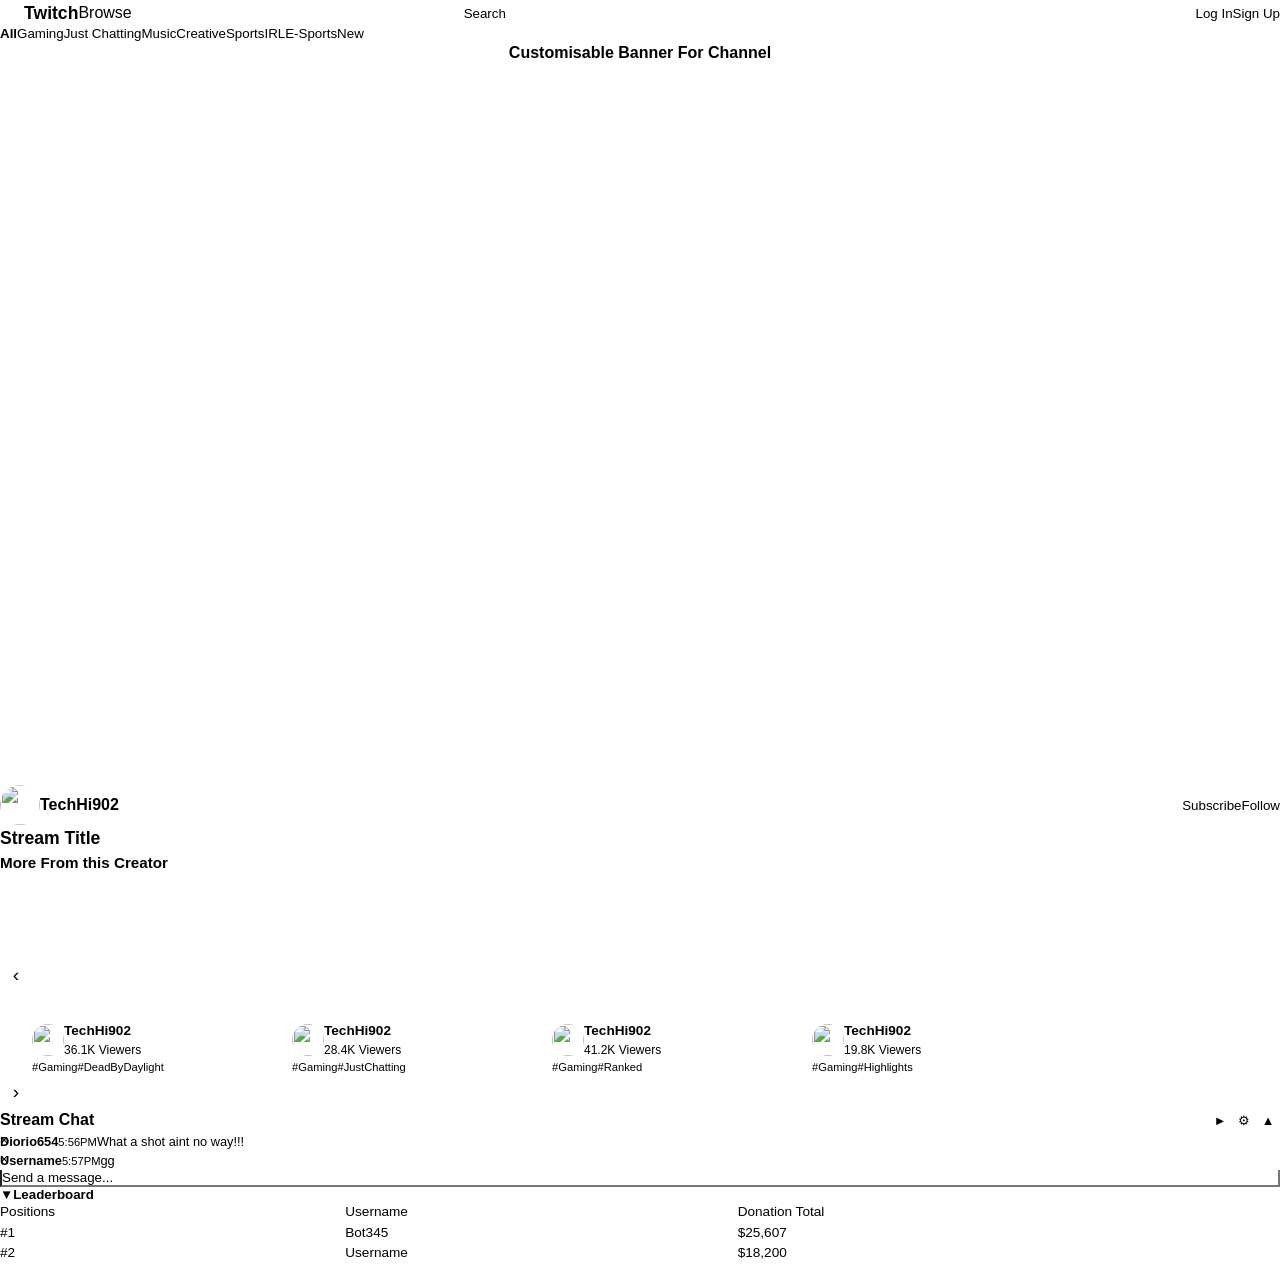
==== commit 42ab6013: "Added better carousel fucntionalitry" ====
--- a/twitch redesign/stream.html
+++ b/twitch redesign/stream.html
@@ -82,8 +82,6 @@
             <div class="tag-row">
                 <!-- tag pills, capped at 3-4 + "+N more-->
             </div>
-            
-            <p class="stream-description">Content from this creator</p>
 
             <!-- mobile-only quick access buttons-->
 
@@ -96,7 +94,75 @@
                 <h2 class ="carousel-title">More From this Creator</h2>
                 <div class = "carousel-row">
                     <button class="carousel-arrow" aria-label="Scroll left">&#8249;</button>
-                    <div class="carousel-track"></div>
+                    <div class="carousel-track">
+                        <article class="card">
+                            <div class="card-thumbnail"></div>
+                            <div class="card-info">
+            <img class="card-pfp" src="" alt="">
+            <div class="card-details">
+                <span class="card-username">TechHi902</span>
+                <span class="card-viewers">36.1K Viewers</span>
+            </div>
+            <span class="status-dot live"></span>
+        </div>
+        <div class="card-tags">
+            <span class="tag">#Gaming</span>
+            <span class="tag">#DeadByDaylight</span>
+        </div>
+    </article>
+
+    <article class="card">
+        <div class="card-thumbnail"></div>
+        <div class="card-info">
+            <img class="card-pfp" src="" alt="">
+            <div class="card-details">
+                <span class="card-username">TechHi902</span>
+                <span class="card-viewers">28.4K Viewers</span>
+            </div>
+            <span class="status-dot offline"></span>
+        </div>
+        <div class="card-tags">
+            <span class="tag">#Gaming</span>
+            <span class="tag">#JustChatting</span>
+        </div>
+    </article>
+
+    <article class="card">
+        <div class="card-thumbnail"></div>
+        <div class="card-info">
+            <img class="card-pfp" src="" alt="">
+            <div class="card-details">
+                <span class="card-username">TechHi902</span>
+                <span class="card-viewers">41.2K Viewers</span>
+            </div>
+            <span class="status-dot live"></span>
+        </div>
+        <div class="card-tags">
+            <span class="tag">#Gaming</span>
+            <span class="tag">#Ranked</span>
+        </div>
+    </article>
+
+    <article class="card">
+        <div class="card-thumbnail"></div>
+        <div class="card-info">
+            <img class="card-pfp" src="" alt="">
+            <div class="card-details">
+                <span class="card-username">TechHi902</span>
+                <span class="card-viewers">19.8K Viewers</span>
+            </div>
+            <span class="status-dot offline"></span>
+        </div>
+        <div class="card-tags">
+            <span class="tag">#Gaming</span>
+            <span class="tag">#Highlights</span>
+        </div>
+    </article>
+
+</div>
+
+                        </article>
+                    </div>
                     <button class="carousel-arrow" aria-label="Scroll right">&#8250;</button>
                 </div>
             </section>
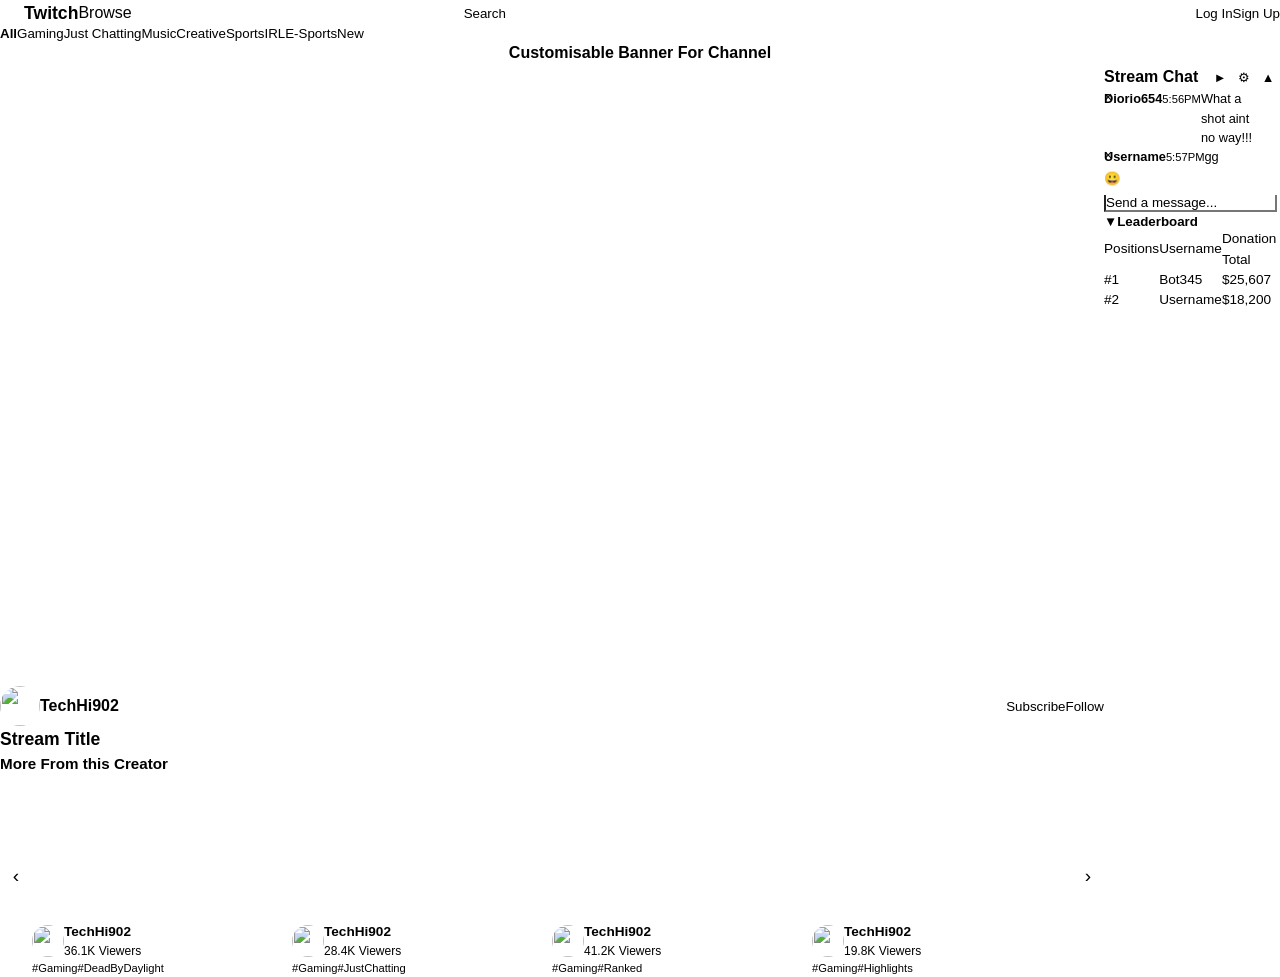
==== commit 09bf5af8: "added emoji library and fixed the emoji popup for chat as there wasnt an event listener for the icon" ====
--- a/twitch redesign/stream.html
+++ b/twitch redesign/stream.html
@@ -28,7 +28,14 @@
         </div>
 
         <div class="navbar-right">
-            <button class="btn-secondary" data-open-auth="signin">Log In</button>
+            <div class="navbar-pfp" hidden>
+    <label class="pfp-upload">
+        <img class="nav-pfp" src="" alt="Your profile picture">
+        <input type="file" accept="image/*" hidden>
+    </label>
+</div>
+
+            <button class="btn-primary" data-open-auth="signin">Log In</button>
             <button class="btn-primary" data-open-auth="signup">Sign Up</button>
             <button class="hamburger-toggle" aria-label="Open Menu" aria-expanded="false">
             <span></span>
@@ -159,9 +166,6 @@
         </div>
     </article>
 
-</div>
-
-                        </article>
                     </div>
                     <button class="carousel-arrow" aria-label="Scroll right">&#8250;</button>
                 </div>
@@ -195,8 +199,17 @@
             <button class="chat-delete-btn" aria-label="Delete comment">&times;</button>
         </div>
     </div>
-
+    <div class="chat-input-row">
+    <button class="emoji-toggle" aria-label="Emoji picker">😀</button>
     <input class="chat-input" type="text" placeholder="Send a message...">
+</div>
+<div class="emoji-panel" hidden>
+    <button class="emoji-option">😂</button>
+    <button class="emoji-option">🔥</button>
+    <button class="emoji-option">❤️</button>
+    <button class="emoji-option">👍</button>
+    <button class="emoji-option">🎉</button>
+    <button class="emoji-option">😮</button>
 </div>
 
 <div class="leaderboard">
--- a/twitch redesign/css/components.css
+++ b/twitch redesign/css/components.css
@@ -346,6 +346,14 @@
     color:var(--text-secondary);
   }
 
+  .nav-pfp {
+    width: 28px;
+    height: 28px;
+    border-radius: 50%;
+    object-fit: cover;
+    cursor: pointer;
+    background-color: var(--text-muted);
+  }
   .nav-username {
   color: var(--text-primary);
   font-weight: 700;
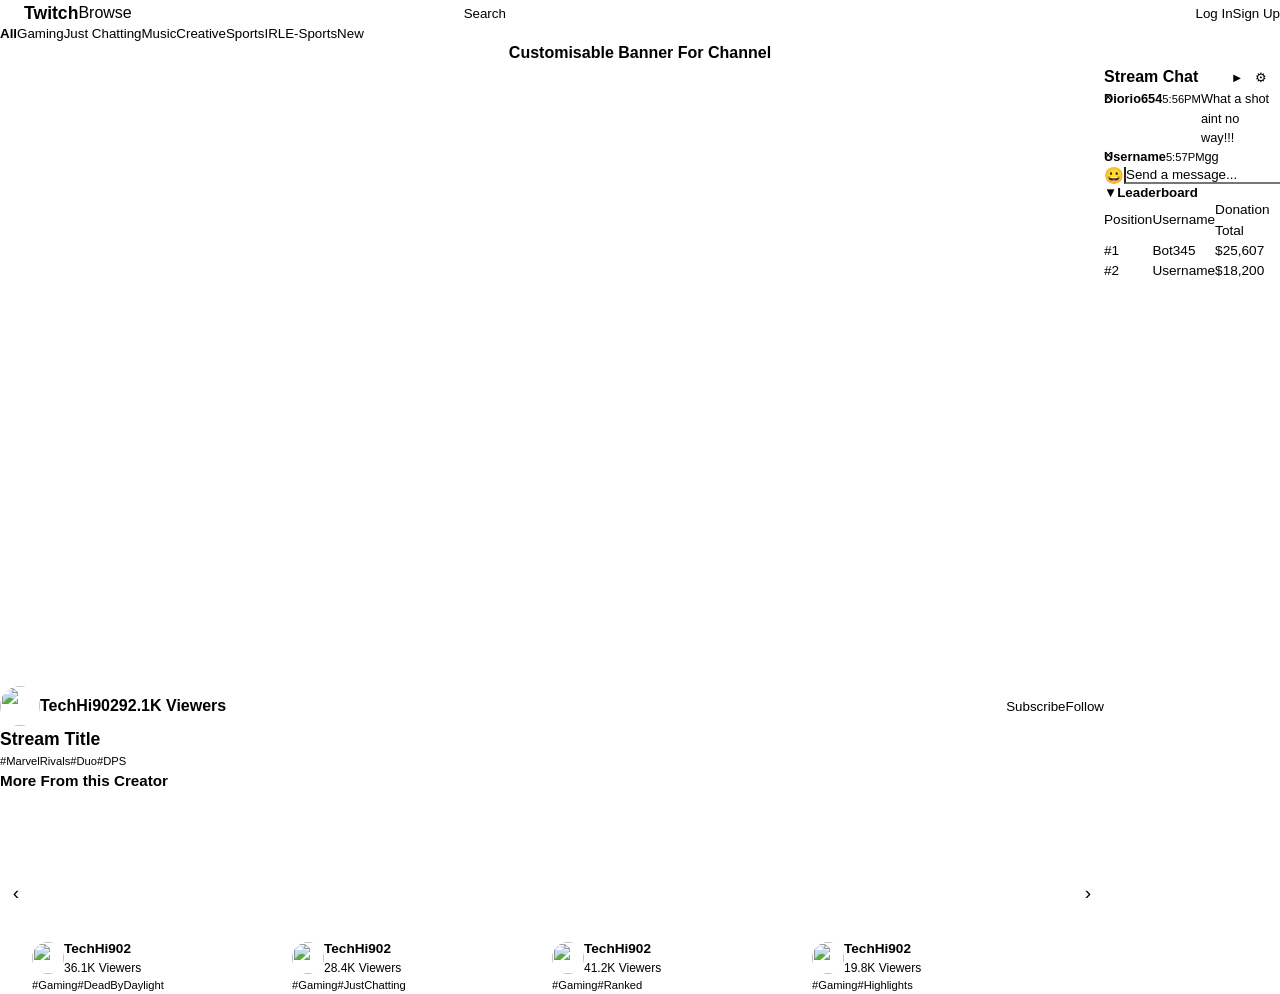
==== commit 8f5893a1: "redid category pill so itnow highlights as purple instead of just refreshing screen" ====
--- a/twitch redesign/stream.html
+++ b/twitch redesign/stream.html
@@ -1,4 +1,3 @@
-
 <!DOCTYPE html>
 <html lang="en">
 <head>
@@ -12,9 +11,8 @@
 </head>
 <body>
 
-    <!-- ================ NAV BAR (Same as index.html =============)-->
-
-    <header class ="navbar">
+    <!-- ================ NAV BAR (Same as index.html) ================ -->
+    <header class="navbar">
         <div class="navbar-left">
             <a href="index.html" class="logo">
                 <span class="logo-icon"></span>
@@ -29,142 +27,154 @@
 
         <div class="navbar-right">
             <div class="navbar-pfp" hidden>
-    <label class="pfp-upload">
-        <img class="nav-pfp" src="" alt="Your profile picture">
-        <input type="file" accept="image/*" hidden>
-    </label>
-</div>
+                <label class="pfp-upload">
+                    <img class="nav-pfp" src="" alt="Your profile picture">
+                    <input type="file" accept="image/*" hidden>
+                </label>
+            </div>
 
             <button class="btn-primary" data-open-auth="signin">Log In</button>
             <button class="btn-primary" data-open-auth="signup">Sign Up</button>
             <button class="hamburger-toggle" aria-label="Open Menu" aria-expanded="false">
-            <span></span>
-            <span></span>
-            <span></span>
+                <span></span>
+                <span></span>
+                <span></span>
             </button>
         </div>
-     </header>
-
-             <!--==================Category Pills=================-->
-<nav class="category-pills">
-    <button class="pill active">All</button>
-    <button class="pill">Gaming</button>
-    <button class="pill">Just Chatting</button>
-    <button class="pill">Music</button>
-    <button class="pill">Creative</button>
-    <button class="pill">Sports</button>
-    <button class="pill">IRL</button>
-    <button class="pill">E-Sports</button>
-    <button class="pill">New</button>
-    <!--All/ Gaming/ Just Chatting/ Music / Creative/ Sports/ IRL/ E-sports-->
-</nav>
-
-     <!-- =================Customisable Channel Banner ================-->
-      <div class="channel-banner">
+    </header>
+
+    <!-- ================ Hamburger Drawer - mobile ================ -->
+    <nav class="hamburger-drawer" hidden>
+        <a href="#" class="drawer-link">Account</a>
+        <a href="#" class="drawer-link">Followed Channels</a>
+        <a href="#" class="drawer-link">Top Streamers</a>
+        <a href="#" class="drawer-link">Categories</a>
+        <a href="#" class="drawer-link" data-open-auth="signin">Sign In / Sign Out</a>
+        <a href="#" class="drawer-link">Settings</a>
+    </nav>
+
+    <!-- ================ Category Pills ================ -->
+    <nav class="category-pills">
+        <button class="pill active">All</button>
+        <button class="pill">Gaming</button>
+        <button class="pill">Just Chatting</button>
+        <button class="pill">Music</button>
+        <button class="pill">Creative</button>
+        <button class="pill">Sports</button>
+        <button class="pill">IRL</button>
+        <button class="pill">E-Sports</button>
+        <button class="pill">New</button>
+    </nav>
+
+    <!-- ================ Customisable Channel Banner ================ -->
+    <div class="channel-banner">
         Customisable Banner For Channel
-      </div>
-
-      <div class="stream-layout">
-
-        <!--===================Player + Info (left column)==================-->
+    </div>
+
+    <div class="stream-layout">
+
+        <!-- =================== Player + Info (left column) ================== -->
         <div class="stream-main">
             <div class="video-player" aria-label="Stream video player">
-                <!-- ===video/ placeholder goes here==-->
-            </div>
+                <!-- video / placeholder goes here -->
+            </div>
+
             <div class="stream-info">
                 <img class="pfp" src="" alt="">
                 <span class="username">TechHi902</span>
                 <div class="stream-stats">
-                    <span class="viewers"></span>
+                    <span class="viewers">92.1K Viewers</span>
                     <span class="status-dot live"></span>
                 </div>
                 <div class="stream-actions">
                     <button class="btn-primary">Subscribe</button>
-                    <button class ="btn-secondary">Follow</button>
+                    <button class="btn-secondary">Follow</button>
                 </div>
             </div>
 
             <h1 class="stream-title">Stream Title</h1>
 
             <div class="tag-row">
-                <!-- tag pills, capped at 3-4 + "+N more-->
-            </div>
-
-            <!-- mobile-only quick access buttons-->
-
+                <span class="tag">#MarvelRivals</span>
+                <span class="tag">#Duo</span>
+                <span class="tag">#DPS</span>
+            </div>
+
+            <!-- mobile-only quick access buttons -->
             <div class="mobile-panel-buttons">
                 <button class="btn-primary" data-panel="chat">Live Chat</button>
                 <button class="btn-primary" data-panel="leaderboard">Leaderboard</button>
             </div>
 
-            <section class= "carousel-section">
-                <h2 class ="carousel-title">More From this Creator</h2>
-                <div class = "carousel-row">
+            <section class="carousel-section">
+                <h2 class="carousel-title">More From this Creator</h2>
+                <div class="carousel-row">
                     <button class="carousel-arrow" aria-label="Scroll left">&#8249;</button>
                     <div class="carousel-track">
+
                         <article class="card">
                             <div class="card-thumbnail"></div>
                             <div class="card-info">
-            <img class="card-pfp" src="" alt="">
-            <div class="card-details">
-                <span class="card-username">TechHi902</span>
-                <span class="card-viewers">36.1K Viewers</span>
-            </div>
-            <span class="status-dot live"></span>
-        </div>
-        <div class="card-tags">
-            <span class="tag">#Gaming</span>
-            <span class="tag">#DeadByDaylight</span>
-        </div>
-    </article>
-
-    <article class="card">
-        <div class="card-thumbnail"></div>
-        <div class="card-info">
-            <img class="card-pfp" src="" alt="">
-            <div class="card-details">
-                <span class="card-username">TechHi902</span>
-                <span class="card-viewers">28.4K Viewers</span>
-            </div>
-            <span class="status-dot offline"></span>
-        </div>
-        <div class="card-tags">
-            <span class="tag">#Gaming</span>
-            <span class="tag">#JustChatting</span>
-        </div>
-    </article>
-
-    <article class="card">
-        <div class="card-thumbnail"></div>
-        <div class="card-info">
-            <img class="card-pfp" src="" alt="">
-            <div class="card-details">
-                <span class="card-username">TechHi902</span>
-                <span class="card-viewers">41.2K Viewers</span>
-            </div>
-            <span class="status-dot live"></span>
-        </div>
-        <div class="card-tags">
-            <span class="tag">#Gaming</span>
-            <span class="tag">#Ranked</span>
-        </div>
-    </article>
-
-    <article class="card">
-        <div class="card-thumbnail"></div>
-        <div class="card-info">
-            <img class="card-pfp" src="" alt="">
-            <div class="card-details">
-                <span class="card-username">TechHi902</span>
-                <span class="card-viewers">19.8K Viewers</span>
-            </div>
-            <span class="status-dot offline"></span>
-        </div>
-        <div class="card-tags">
-            <span class="tag">#Gaming</span>
-            <span class="tag">#Highlights</span>
-        </div>
-    </article>
+                                <img class="card-pfp" src="" alt="">
+                                <div class="card-details">
+                                    <span class="card-username">TechHi902</span>
+                                    <span class="card-viewers">36.1K Viewers</span>
+                                </div>
+                                <span class="status-dot live"></span>
+                            </div>
+                            <div class="card-tags">
+                                <span class="tag">#Gaming</span>
+                                <span class="tag">#DeadByDaylight</span>
+                            </div>
+                        </article>
+
+                        <article class="card">
+                            <div class="card-thumbnail"></div>
+                            <div class="card-info">
+                                <img class="card-pfp" src="" alt="">
+                                <div class="card-details">
+                                    <span class="card-username">TechHi902</span>
+                                    <span class="card-viewers">28.4K Viewers</span>
+                                </div>
+                                <span class="status-dot offline"></span>
+                            </div>
+                            <div class="card-tags">
+                                <span class="tag">#Gaming</span>
+                                <span class="tag">#JustChatting</span>
+                            </div>
+                        </article>
+
+                        <article class="card">
+                            <div class="card-thumbnail"></div>
+                            <div class="card-info">
+                                <img class="card-pfp" src="" alt="">
+                                <div class="card-details">
+                                    <span class="card-username">TechHi902</span>
+                                    <span class="card-viewers">41.2K Viewers</span>
+                                </div>
+                                <span class="status-dot live"></span>
+                            </div>
+                            <div class="card-tags">
+                                <span class="tag">#Gaming</span>
+                                <span class="tag">#Ranked</span>
+                            </div>
+                        </article>
+
+                        <article class="card">
+                            <div class="card-thumbnail"></div>
+                            <div class="card-info">
+                                <img class="card-pfp" src="" alt="">
+                                <div class="card-details">
+                                    <span class="card-username">TechHi902</span>
+                                    <span class="card-viewers">19.8K Viewers</span>
+                                </div>
+                                <span class="status-dot offline"></span>
+                            </div>
+                            <div class="card-tags">
+                                <span class="tag">#Gaming</span>
+                                <span class="tag">#Highlights</span>
+                            </div>
+                        </article>
 
                     </div>
                     <button class="carousel-arrow" aria-label="Scroll right">&#8250;</button>
@@ -172,138 +182,139 @@
             </section>
         </div>
 
-        <!-- ================= Chat + Leaderboard (right column) =============== -->
-         <aside class="stream-side" id="side-panel">
-        <div class="chat-panel">
-    <div class="chat-panel-header">
-        <span>Stream Chat</span>
-        <div class="chat-header-actions">
-            <button class="chat-pause-toggle" aria-label="Pause chat">&#9658;</button>
-            <button class="chat-settings" aria-label="Chat settings">&#9881;</button>
-            <button class="chat-collapse-toggle" aria-label="Collapse chat">&#9650;</button>
+        <!-- ================= Chat + Leaderboard (right column) ================= -->
+        <aside class="stream-side" id="side-panel">
+
+            <div class="chat-panel">
+                <div class="chat-panel-header">
+                    <span>Stream Chat</span>
+                    <div class="chat-header-actions">
+                        <button class="chat-pause-toggle" aria-label="Pause chat">&#9658;</button>
+                        <button class="chat-settings" aria-label="Chat settings">&#9881;</button>
+                        <button class="chat-collapse-toggle" aria-label="Collapse chat">&#9650;</button>
+                    </div>
+                </div>
+
+                <div class="chat-messages">
+                    <div class="chat-message pinned">
+                        <span class="chat-user">Diorio654</span>
+                        <span class="chat-time">5:56PM</span>
+                        <span class="chat-text">What a shot aint no way!!!</span>
+                        <button class="chat-delete-btn" aria-label="Delete comment">&times;</button>
+                    </div>
+
+                    <div class="chat-message">
+                        <span class="chat-user">Username</span>
+                        <span class="chat-time">5:57PM</span>
+                        <span class="chat-text">gg</span>
+                        <button class="chat-delete-btn" aria-label="Delete comment">&times;</button>
+                    </div>
+                </div>
+
+                <div class="chat-input-row">
+                    <button class="emoji-toggle" aria-label="Emoji picker">😀</button>
+                    <input class="chat-input" type="text" placeholder="Send a message...">
+                </div>
+                <div class="emoji-panel" hidden>
+                    <button class="emoji-option">😂</button>
+                    <button class="emoji-option">🔥</button>
+                    <button class="emoji-option">❤️</button>
+                    <button class="emoji-option">👍</button>
+                    <button class="emoji-option">🎉</button>
+                    <button class="emoji-option">😮</button>
+                </div>
+            </div>
+
+            <div class="leaderboard leaderboard-panel">
+                <button class="leaderboard-toggle" aria-expanded="true">
+                    <span class="leaderboard-chevron">&#9660;</span> Leaderboard
+                </button>
+                <div class="collapsible-content" id="leaderboard-content">
+                    <table class="leaderboard-table">
+                        <thead>
+                            <tr>
+                                <th>Position</th>
+                                <th>Username</th>
+                                <th>Donation Total</th>
+                            </tr>
+                        </thead>
+                        <tbody>
+                            <tr>
+                                <td>#1</td>
+                                <td>Bot345</td>
+                                <td>$25,607</td>
+                            </tr>
+                            <tr>
+                                <td>#2</td>
+                                <td>Username</td>
+                                <td>$18,200</td>
+                            </tr>
+                        </tbody>
+                    </table>
+                </div>
+            </div>
+
+        </aside>
+    </div> <!-- closes .stream-layout -->
+
+    <!-- ================ Auth Modal ================ -->
+    <div class="modal-overlay" id="auth-modal" hidden>
+        <div class="modal-card">
+            <button class="modal-close" aria-label="Close">&times;</button>
+
+            <!-- Sign In -->
+            <div class="auth-step" data-step="signin">
+                <div class="auth-logo"><span class="logo-icon"></span></div>
+                <h2 class="auth-heading">Sign In</h2>
+                <form class="auth-form" data-form="sign-in">
+                    <label>Email / Username<input type="text" name="identifier" required></label>
+                    <label>Password<input type="password" name="password" required></label>
+                    <p class="auth-link">Forgotten password? <a href="#">Click here</a></p>
+                    <button type="submit" class="btn-primary">Sign In</button>
+                </form>
+                <p class="auth-switch">New here? <a href="#" data-switch-auth="signup">Create an account</a></p>
+            </div>
+
+            <!-- Create Account -->
+            <div class="auth-step" data-step="signup" hidden>
+                <div class="auth-logo"><span class="logo-icon"></span></div>
+                <h2 class="auth-heading">Create Account</h2>
+                <form class="auth-form" data-form="create-account">
+                    <label>Email / Username<input type="text" name="identifier" required></label>
+                    <label>Password<input type="password" name="password" required></label>
+                    <label>Re-Enter Password<input type="password" name="password-confirm" required></label>
+                    <p class="field-error-message"></p>
+                    <p class="auth-security-note">🔒 You'll set up two-factor authentication next to keep your account and stream secure.</p>
+                    <button type="submit" class="btn-primary">Create Account</button>
+                </form>
+                <p class="auth-switch">Already have an account? <a href="#" data-switch-auth="signin">Sign in</a></p>
+            </div>
+
+            <!-- 2FA QR setup -->
+            <div class="auth-step" data-step="2fa-setup" hidden>
+                <div class="auth-logo"><span class="logo-icon"></span></div>
+                <p class="auth-instructions">Scan this QR code using your phone's camera or an authenticator app to set up two-factor authentication.</p>
+                <div class="qr-placeholder"></div>
+                <button class="btn-primary" data-next="2fa-code">Next</button>
+            </div>
+
+            <!-- 2FA code entry -->
+            <div class="auth-step" data-step="2fa-code" hidden>
+                <div class="auth-logo"><span class="logo-icon"></span></div>
+                <p class="auth-instructions">Enter the authentication code from your app below.</p>
+                <input type="text" class="auth-code-input" placeholder="Enter authentication code">
+                <p class="auth-link">Didn't receive a code? <a href="#">Click here to resend</a></p>
+                <button class="btn-primary" data-next="complete">Next</button>
+            </div>
+
         </div>
     </div>
 
-    <div class="chat-messages">
-        <div class="chat-message pinned">
-            <span class="chat-user">Diorio654</span>
-            <span class="chat-time">5:56PM</span>
-            <span class="chat-text">What a shot aint no way!!!</span>
-            <button class="chat-delete-btn" aria-label="Delete comment">&times;</button>
-        </div>
-
-        <div class="chat-message">
-            <span class="chat-user">Username</span>
-            <span class="chat-time">5:57PM</span>
-            <span class="chat-text">gg</span>
-            <button class="chat-delete-btn" aria-label="Delete comment">&times;</button>
-        </div>
-    </div>
-    <div class="chat-input-row">
-    <button class="emoji-toggle" aria-label="Emoji picker">😀</button>
-    <input class="chat-input" type="text" placeholder="Send a message...">
-</div>
-<div class="emoji-panel" hidden>
-    <button class="emoji-option">😂</button>
-    <button class="emoji-option">🔥</button>
-    <button class="emoji-option">❤️</button>
-    <button class="emoji-option">👍</button>
-    <button class="emoji-option">🎉</button>
-    <button class="emoji-option">😮</button>
-</div>
-
-<div class="leaderboard">
-    <button class="leaderboard-toggle" aria-expanded="true">
-        <span class ="leaderboard-chevron">&#9660;</span> Leaderboard    
-    </button>
-    <div class="collapsible-content" id="leaderboard-content">
-        <table class="leaderboard-table">
-            <thead>
-                <tr>
-                    <th>Positions</th>
-                    <th>Username</th>
-                    <th>Donation Total</th>
-                </tr>
-            </thead>
-                <tbody>
-                    <tr>
-                        <td>#1</td>
-                        <td>Bot345</td>
-                        <td>$25,607</td>
-                    </tr>
-                    <tr>
-                        <td>#2</td>
-                        <td>Username</td>
-                        <td>$18,200</td>
-                    </tr>
-                </tbody>
-        </table>
-    </div>
-</div>
-</aside>
-</div>                      <!--closed .stream-layout-->
-
-
-
-      <div class="modal-overlay" id="auth-modal" hidden>
-  <div class="modal-card">
-    <button class="modal-close" aria-label="Close">&times;</button>
-
-    <!-- Sign In -->
-    <div class="auth-step" data-step="signin">
-      <div class="auth-logo"><span class="logo-icon"></span></div>
-      <h2 class="auth-heading">Sign In</h2>
-      <form class="auth-form" data-form="sign-in">
-        <label>Email / Username<input type="text" name="identifier" required></label>
-        <label>Password<input type="password" name="password" required></label>
-        <p class="auth-link">Forgotten password? <a href="#">Click here</a></p>
-        <button type="submit" class="btn-primary">Sign In</button>
-      </form>
-      <p class="auth-switch">New here? <a href="#" data-switch-auth="signup">Create an account</a></p>
-    </div>
-
-    <!-- Create Account -->
-    <div class="auth-step" data-step="signup" hidden>
-      <div class="auth-logo"><span class="logo-icon"></span></div>
-      <h2 class="auth-heading">Create Account</h2>
-      <form class="auth-form" data-form="create-account">
-        <label>Email / Username<input type="text" name="identifier" required></label>
-        <label>Password<input type="password" name="password" required></label>
-        <label>Re-Enter Password<input type="password" name="password-confirm" required></label>
-        <p class="field-error-message"></p>
-        <p class="auth-security-note">🔒 You'll set up two-factor authentication next to keep your account and stream secure.</p>
-        <button type="submit" class="btn-primary">Create Account</button>
-      </form>
-      <p class="auth-switch">Already have an account? <a href="#" data-switch-auth="signin">Sign in</a></p>
-    </div>
-
-    <!-- 2FA QR setup -->
-    <div class="auth-step" data-step="2fa-setup" hidden>
-      <div class="auth-logo"><span class="logo-icon"></span></div>
-      <p class="auth-instructions">Scan this QR code using your phone's camera or an authenticator app to set up two-factor authentication.</p>
-      <div class="qr-placeholder"></div>
-      <button class="btn-primary" data-next="2fa-code">Next</button>
-    </div>
-
-    <!-- 2FA code entry -->
-    <div class="auth-step" data-step="2fa-code" hidden>
-      <div class="auth-logo"><span class="logo-icon"></span></div>
-      <p class="auth-instructions">Enter the authentication code from your app below.</p>
-      <input type="text" class="auth-code-input" placeholder="Enter authentication code">
-      <p class="auth-link">Didn't receive a code? <a href="#">Click here to resend</a></p>
-      <button class="btn-primary" data-next="complete">Next</button>
-    </div>
-
-  </div>
-
-
-    </div>
-</div>
-      <script src="js/main.js" defer></script>
-      <script src="js/nav.js" defer></script>
-      <script src="js/carousel.js" defer></script>
-      <script src="js/chat.js" defer></script>
-      <script src="js/leaderboard.js" defer></script>
-      <script src="js/auth.js" defer></script>
-    </body>
+    <script src="js/main.js" defer></script>
+    <script src="js/nav.js" defer></script>
+    <script src="js/carousel.js" defer></script>
+    <script src="js/chat.js" defer></script>
+    <script src="js/leaderboard.js" defer></script>
+    <script src="js/auth.js" defer></script>
+</body>
 </html>
--- a/twitch redesign/css/layout.css
+++ b/twitch redesign/css/layout.css
@@ -86,6 +86,12 @@
     width: 24px;
     height: 24px;
 }
+.hamburger-toggle span {
+    display: block;
+    width: 100%;
+    height: 2px;
+    background-color: var(--text-primary);
+}
 
 .hamburger-drawer {
     position: fixed;
@@ -104,7 +110,21 @@
     transform: translateX(0);
     transition: transform var(--duration-expand) var(--ease-out);
 }
-
+.hamburger-drawer a.drawer-link {
+    display: block;
+    color: var(--text-primary);
+    padding: var(--space-sm) 0;
+    border-bottom: 1px solid var(--border-divider);
+    font-size: 0.95rem;
+}
+
+.hamburger-drawer a.drawer-link:last-child {
+    border-bottom: none;
+}
+
+.hamburger-drawer a.drawer-link:hover {
+    color: var(--purple-light);
+}
     /* background-color: var (--bg header); */
     /*displayt: flex; align-items: center; justify-content: space-between; */
 
--- a/twitch redesign/css/components.css
+++ b/twitch redesign/css/components.css
@@ -201,6 +201,37 @@
 .chat-input::placeholder {
   color: var(--text-muted);
 }
+
+/* --- Emoji picker --- */
+.chat-input-row {
+  display: flex;
+  align-items: center;
+  gap: var(--space-xs);
+  border-top: 1px solid var(--border-divider);
+}
+
+.emoji-toggle {
+  padding: var(--space-sm);
+  font-size: 1rem;
+}
+
+.emoji-panel {
+  display: flex;
+  gap: var(--space-xs);
+  background-color: var(--bg-page);
+  padding: var(--space-xs) var(--space-sm);
+}
+
+.emoji-panel[hidden] {
+  display: none;
+}
+
+.emoji-option {
+  font-size: 1.1rem;
+  padding: 2px 4px;
+}
+
+
 
 /*Leaderbaord Panel --- */
 .leaderboard {
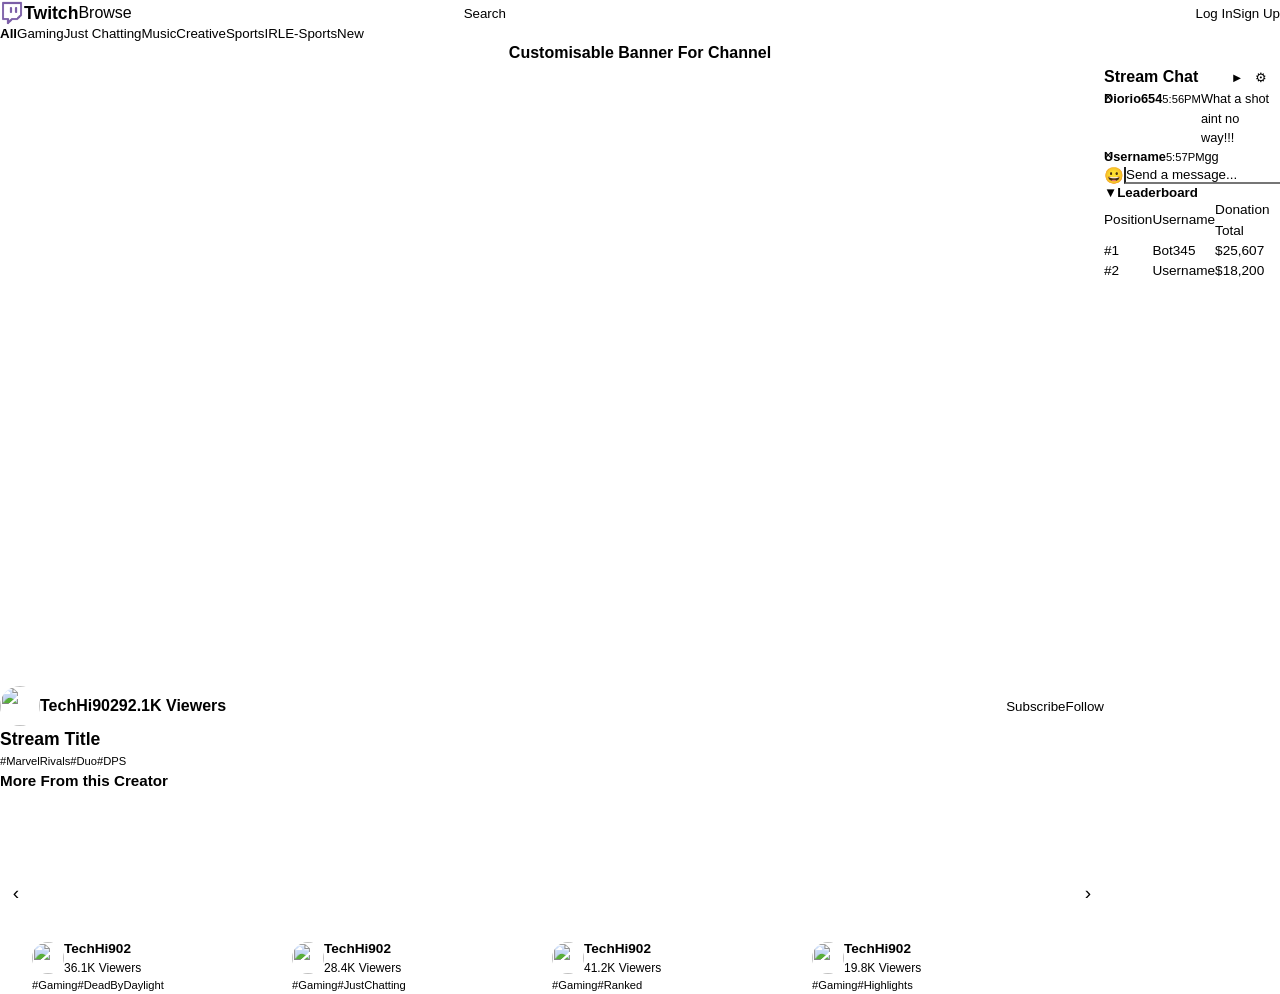
==== commit 78f7feac: "added accesibility kewyboard function so vids and elements are highlighted in purple when using opjl" ====
--- a/twitch redesign/stream.html
+++ b/twitch redesign/stream.html
@@ -15,7 +15,7 @@
     <header class="navbar">
         <div class="navbar-left">
             <a href="index.html" class="logo">
-                <span class="logo-icon"></span>
+            <img src="assets/images/icons/Twitch.png" alt="Twitch" class="logo-icon">   
                 <span class="logo-text">Twitch</span>
             </a>
             <a href="stream.html" class="browse-btn">Browse</a>
@@ -88,7 +88,7 @@
                 </div>
                 <div class="stream-actions">
                     <button class="btn-primary">Subscribe</button>
-                    <button class="btn-secondary">Follow</button>
+                    <button class="btn-primary">Follow</button>
                 </div>
             </div>
 
@@ -264,7 +264,7 @@
 
             <!-- Sign In -->
             <div class="auth-step" data-step="signin">
-                <div class="auth-logo"><span class="logo-icon"></span></div>
+                <div class="auth-logo"><img src="assets/images/icons/Twitch.png" alt="Twitch" class="logo-icon"></div>
                 <h2 class="auth-heading">Sign In</h2>
                 <form class="auth-form" data-form="sign-in">
                     <label>Email / Username<input type="text" name="identifier" required></label>
@@ -277,7 +277,7 @@
 
             <!-- Create Account -->
             <div class="auth-step" data-step="signup" hidden>
-                <div class="auth-logo"><span class="logo-icon"></span></div>
+                <div class="auth-logo"><img src="assets/images/icons/Twitch.png" alt="Twitch" class="logo-icon"></div>
                 <h2 class="auth-heading">Create Account</h2>
                 <form class="auth-form" data-form="create-account">
                     <label>Email / Username<input type="text" name="identifier" required></label>
@@ -292,7 +292,7 @@
 
             <!-- 2FA QR setup -->
             <div class="auth-step" data-step="2fa-setup" hidden>
-                <div class="auth-logo"><span class="logo-icon"></span></div>
+                <div class="auth-logo"><img src="assets/images/icons/Twitch.png" alt="Twitch" class="logo-icon"></div>
                 <p class="auth-instructions">Scan this QR code using your phone's camera or an authenticator app to set up two-factor authentication.</p>
                 <div class="qr-placeholder"></div>
                 <button class="btn-primary" data-next="2fa-code">Next</button>
@@ -300,7 +300,7 @@
 
             <!-- 2FA code entry -->
             <div class="auth-step" data-step="2fa-code" hidden>
-                <div class="auth-logo"><span class="logo-icon"></span></div>
+                <div class="auth-logo"><img src="assets/images/icons/Twitch.png" alt="Twitch" class="logo-icon"></div>
                 <p class="auth-instructions">Enter the authentication code from your app below.</p>
                 <input type="text" class="auth-code-input" placeholder="Enter authentication code">
                 <p class="auth-link">Didn't receive a code? <a href="#">Click here to resend</a></p>
--- a/twitch redesign/css/base.css
+++ b/twitch redesign/css/base.css
@@ -51,7 +51,8 @@
 /*Visible keyboard focus - accesiblity*/
 a:focus-visible,
 button:focus-visible,
-input:focus-visible{
+input:focus-visible,
+[tabindex]:focus-visible {
     outline: 2px solid var(--purple-light);
     outline-offset: 2px;
 }
--- a/twitch redesign/css/layout.css
+++ b/twitch redesign/css/layout.css
@@ -29,9 +29,7 @@
 .logo-icon {
     width: 24px;
     height: 24px;
-    border-radius: var(--radius-sm);
-    background-color: var(--purple-primary);
-    display: inline-block;
+    
 }
 
 .logo-text {
--- a/twitch redesign/css/components.css
+++ b/twitch redesign/css/components.css
@@ -363,9 +363,17 @@
 .auth-step[hidden]{
   display: none;
 }
+.auth-logo .logo-icon {
+  width: 40px;
+  height: 40px;
+  margin-bottom: 250px;
+}
 
 .modal-card{
     background-color: var(--bg-surface);
+    background-image: url("../assets/images/Figma design/form-bg.png");
+    background-size: cover;
+    background-position: center;
     border: 1px solid var(--border-divider);
     border-radius: var(--radius-md);
 }
